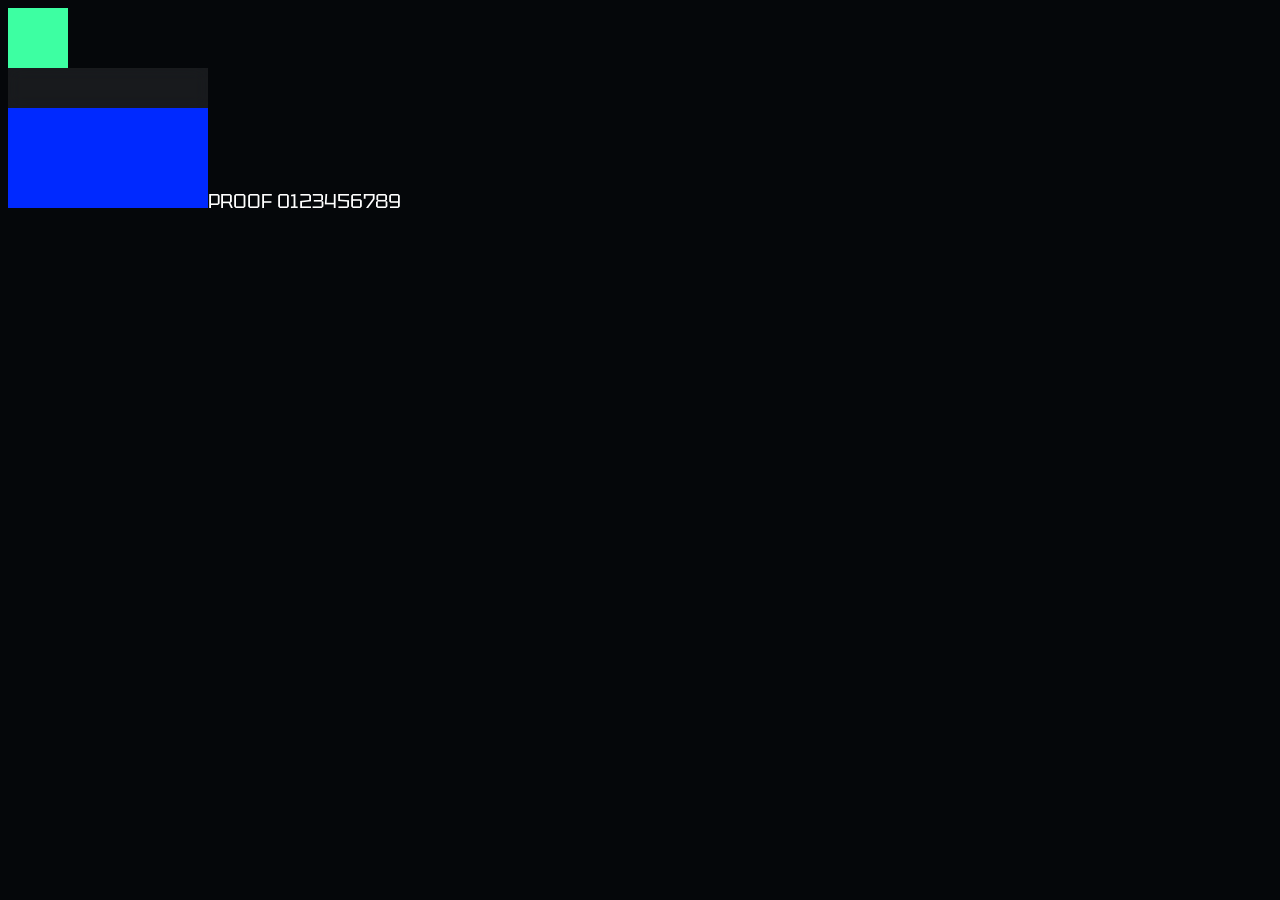
==== web/index.html @ 39fff261 "Proof: animated local page in a native window with pywebview, from source and as a PyInstaller app C" ====
<!doctype html>
<html><head><meta charset="utf-8"><title>proof</title>
<style>
@font-face { font-family: ProofFont; src: url('fonts/Tektur-Variable.ttf'); }
@font-face { font-family: MissingFont; src: url('fonts/does-not-exist.ttf'); }
@keyframes spin { to { transform: rotate(360deg); } }
@keyframes glow { 50% { box-shadow: 0 0 40px #3dffa2; } }
#box { width: 60px; height: 60px; background: #3dffa2; animation: spin 0.4s linear infinite, glow 1s ease-in-out infinite; }
#glass { width: 200px; height: 40px; background: rgba(255,255,255,.08); backdrop-filter: blur(8px); -webkit-backdrop-filter: blur(8px); }
body { background: #05070a; color: #fff; font: 20px ProofFont, serif; }
</style></head>
<body>
<div id="box"></div><div id="glass"></div><canvas id="c" width="200" height="100"></canvas><span id="t">PROOF 0123456789</span>
<script>
const R = { raf: 0, cssIter: 0, audio: {}, js2py: null, errors: [], gaps: [] };
window.onerror = (m) => R.errors.push(String(m));
document.getElementById('box').addEventListener('animationiteration', () => R.cssIter++);
const cv = document.getElementById('c'), g = cv.getContext('2d');
let last = null;
function frame(t) {
  R.raf++; if (last !== null) R.gaps.push(t - last); last = t;
  g.fillStyle = `hsl(${(t / 5) % 360},100%,50%)`; g.fillRect(0, 0, 200, 100); requestAnimationFrame(frame);
}
requestAnimationFrame(frame);
function add(a, b) { return a + b; }                      // Python -> page, with a return value
function beep() {                                         // called from Python, no click
  try {
    const ctx = new (window.AudioContext || window.webkitAudioContext)();
    R.audio.stateAtCreate = ctx.state;
    const o = ctx.createOscillator(), v = ctx.createGain();
    v.gain.value = 0.0001; o.frequency.value = 880; o.connect(v); v.connect(ctx.destination);
    o.start(); o.stop(ctx.currentTime + 0.15);
    ctx.resume().then(() => R.audio.resumeResolved = true, e => R.audio.resumeError = String(e));
    setTimeout(() => { R.audio.stateAfter700ms = ctx.state; R.audio.currentTimeAfter700ms = ctx.currentTime; }, 700);
  } catch (e) { R.audio.error = String(e); }
  return 'beep-called';
}
function width(font) { const s = document.createElement('span'); s.style.font = font; s.textContent = 'PROOF 0123456789';
  document.body.appendChild(s); const w = s.getBoundingClientRect().width; s.remove(); return w; }
async function collect() {
  const good = await document.fonts.load('20px ProofFont').catch(e => 'ERR ' + e);
  const bad = await document.fonts.load('20px MissingFont').catch(e => 'ERR ' + e);
  const gl = document.createElement('canvas').getContext('webgl2') || document.createElement('canvas').getContext('webgl');
  const box = document.getElementById('box'), anims = document.getAnimations ? document.getAnimations() : [];
  const px = Array.from(g.getImageData(5, 5, 1, 1).data);
  const gaps = R.gaps.slice(5);
  const glass = getComputedStyle(document.getElementById('glass'));
  return JSON.stringify({
    ua: navigator.userAgent, visibility: document.visibilityState, rafFrames: R.raf, canvasPixel: px,
    frameGapAvgMs: gaps.length ? Math.round(gaps.reduce((a, b) => a + b, 0) / gaps.length * 10) / 10 : null,
    frameGapWorstMs: gaps.length ? Math.round(Math.max(...gaps) * 10) / 10 : null,
    cssAnimIterations: R.cssIter, cssAnimPlayStates: anims.map(a => a.playState), cssTransformNow: getComputedStyle(box).transform,
    backdropFilter: glass.backdropFilter || glass.webkitBackdropFilter || null,
    fontCheck: document.fonts.check('20px ProofFont'), fontFacesLoaded: Array.isArray(good) ? good.map(f => f.family + ':' + f.status) : good,
    fontWidthProof: width('20px ProofFont, serif'), fontWidthFallback: width('20px serif'),
    controlMissingFontLoaded: Array.isArray(bad) ? bad.map(f => f.family + ':' + f.status) : bad,
    controlMissingFontWidth: width('20px MissingFont, serif'),
    webgl: gl ? (gl.getParameter(gl.VERSION)) : null, audio: R.audio, js2py: R.js2py, errors: R.errors });
}
window.addEventListener('pywebviewready', async () => {     // page -> Python, with a return value
  try { R.js2py = await window.pywebview.api.echo('hello-from-js'); } catch (e) { R.js2py = 'ERR ' + e; }
});
</script></body></html>
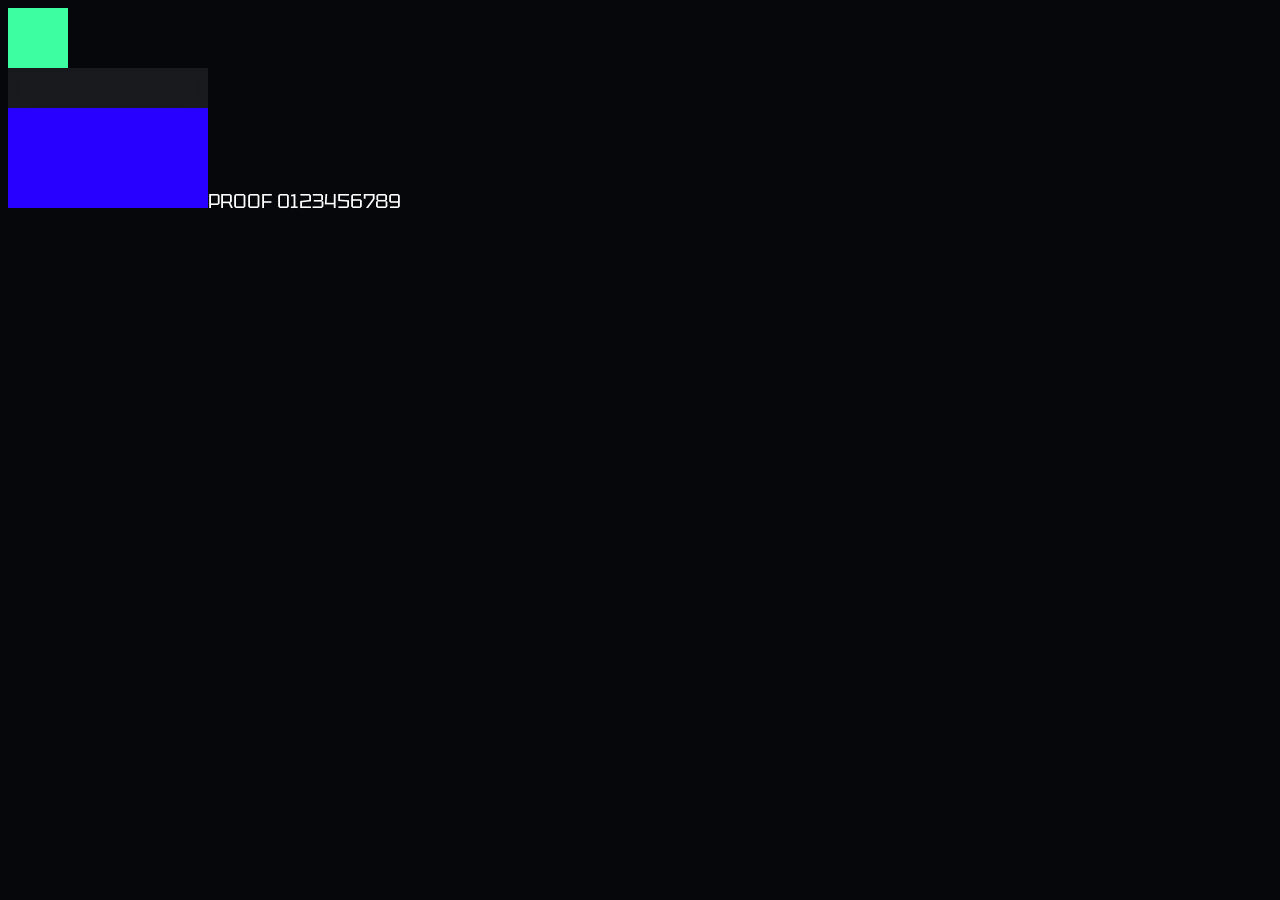
==== commit b6607492: "Measure start-up time, run each way twice, measure the font without wrapping; the built app decides " ====
--- a/web/index.html
+++ b/web/index.html
@@ -35,7 +35,7 @@
   } catch (e) { R.audio.error = String(e); }
   return 'beep-called';
 }
-function width(font) { const s = document.createElement('span'); s.style.font = font; s.textContent = 'PROOF 0123456789';
+function width(font) { const s = document.createElement('span'); s.style.font = font; s.style.whiteSpace = 'nowrap'; s.style.position = 'absolute'; s.textContent = 'PROOF 0123456789';
   document.body.appendChild(s); const w = s.getBoundingClientRect().width; s.remove(); return w; }
 async function collect() {
   const good = await document.fonts.load('20px ProofFont').catch(e => 'ERR ' + e);
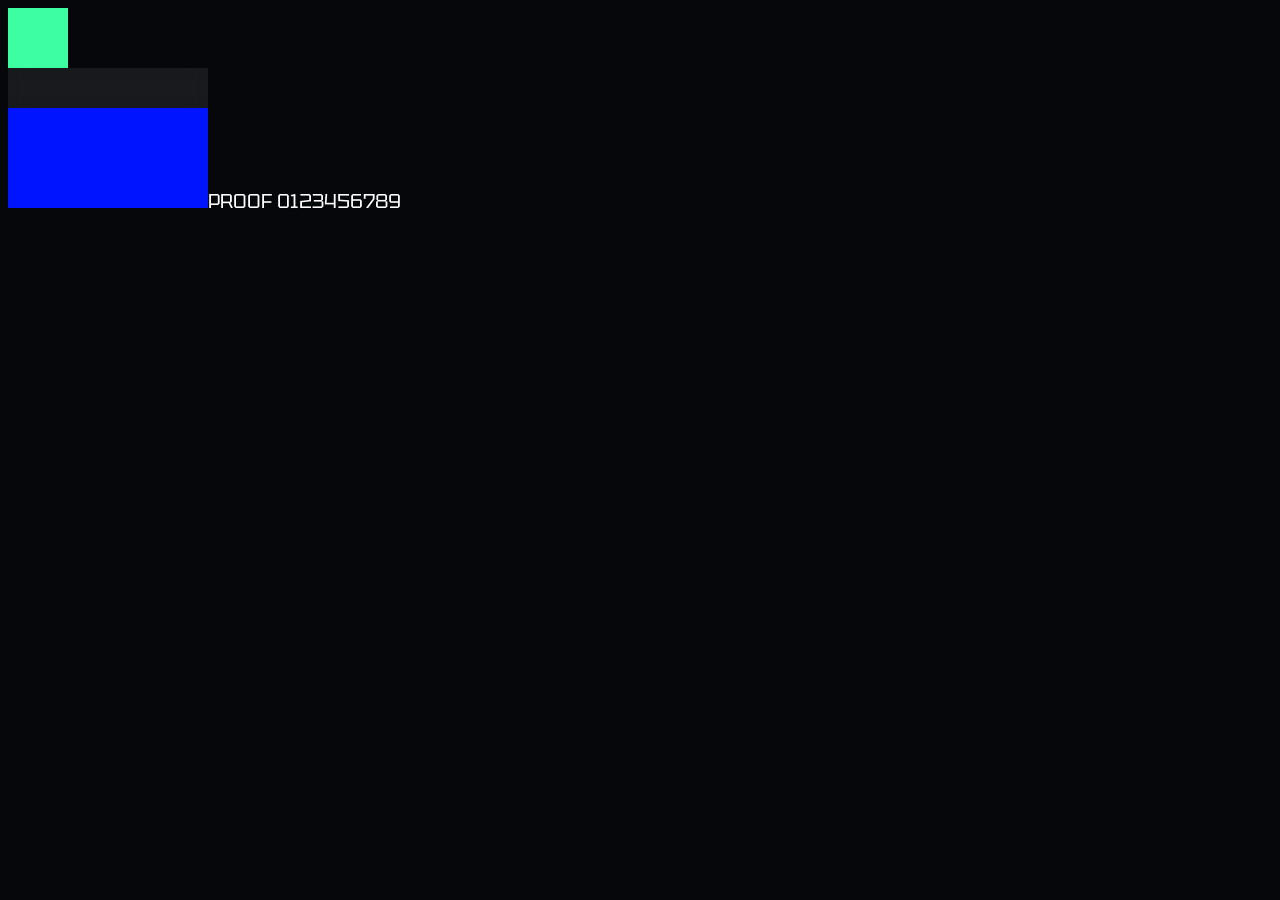
==== commit 3bfc6767: "Diagnose slow page loads: time host-name lookups, page-server requests and navigation; add a file-ba" ====
--- a/web/index.html
+++ b/web/index.html
@@ -37,6 +37,9 @@
 }
 function width(font) { const s = document.createElement('span'); s.style.font = font; s.style.whiteSpace = 'nowrap'; s.style.position = 'absolute'; s.textContent = 'PROOF 0123456789';
   document.body.appendChild(s); const w = s.getBoundingClientRect().width; s.remove(); return w; }
+function nav() { const n = performance.getEntriesByType('navigation')[0]; if (!n) return null; const o = {};
+  for (const k of ['fetchStart','domainLookupStart','domainLookupEnd','connectStart','connectEnd','requestStart','responseStart',
+    'responseEnd','domInteractive','domContentLoadedEventEnd','domComplete','loadEventEnd']) o[k] = Math.round(n[k]); return o; }
 async function collect() {
   const good = await document.fonts.load('20px ProofFont').catch(e => 'ERR ' + e);
   const bad = await document.fonts.load('20px MissingFont').catch(e => 'ERR ' + e);
@@ -55,7 +58,9 @@
     fontWidthProof: width('20px ProofFont, serif'), fontWidthFallback: width('20px serif'),
     controlMissingFontLoaded: Array.isArray(bad) ? bad.map(f => f.family + ':' + f.status) : bad,
     controlMissingFontWidth: width('20px MissingFont, serif'),
-    webgl: gl ? (gl.getParameter(gl.VERSION)) : null, audio: R.audio, js2py: R.js2py, errors: R.errors });
+    webgl: gl ? (gl.getParameter(gl.VERSION)) : null, audio: R.audio, js2py: R.js2py, errors: R.errors,
+    timeOriginMs: Math.round(performance.timeOrigin), nav: nav(), resources: performance.getEntriesByType('resource').map(
+      e => [e.name.split('/').pop(), Math.round(e.startTime), Math.round(e.responseEnd), e.initiatorType]) });
 }
 window.addEventListener('pywebviewready', async () => {     // page -> Python, with a return value
   try { R.js2py = await window.pywebview.api.echo('hello-from-js'); } catch (e) { R.js2py = 'ERR ' + e; }
